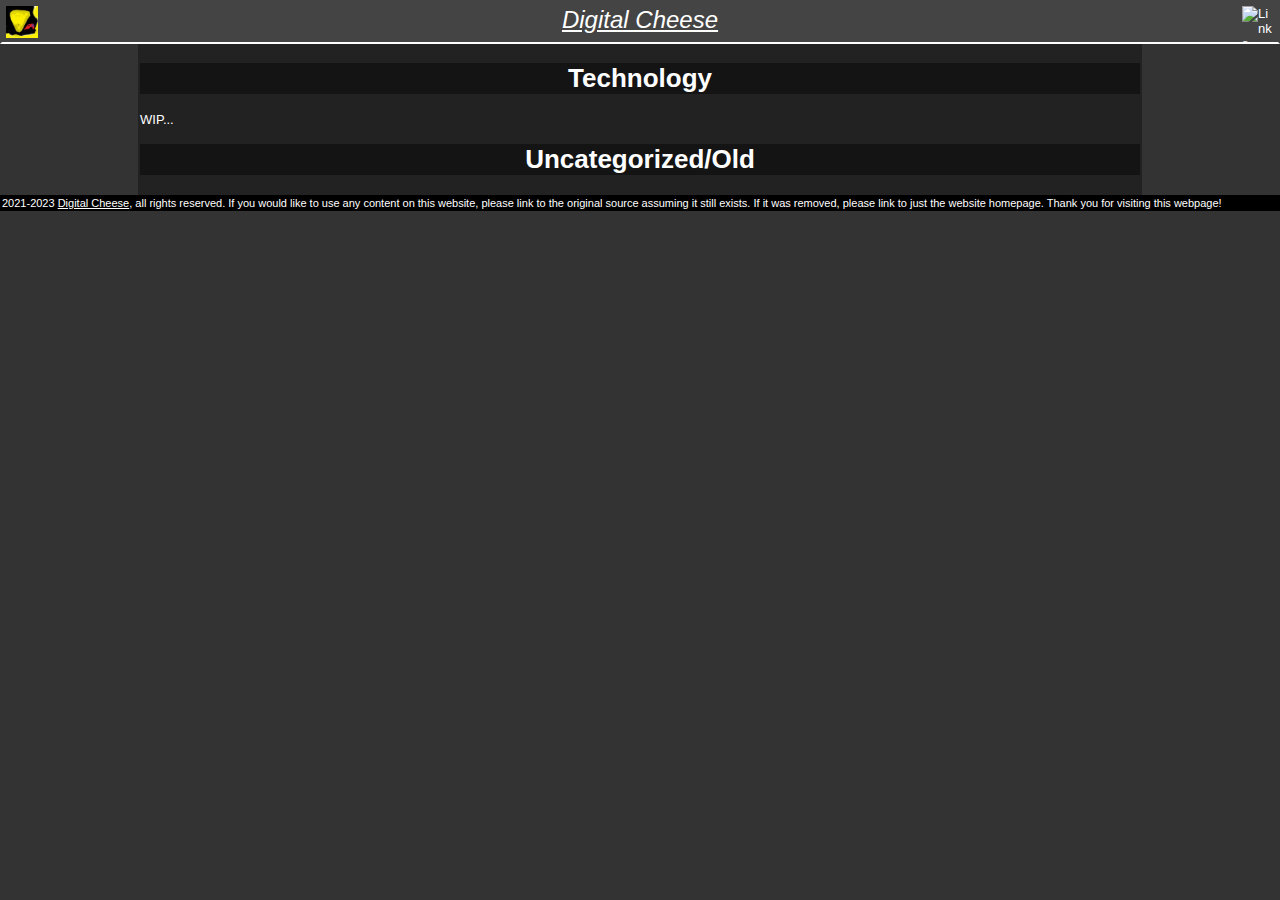
==== index.html @ b85f2d19 "UwwwwwU" ====
<!DOCTYPE html>
<html lang="en-US">
    <head>
        <meta charset="UTF-8">
        <meta property="og:title" content="Digital Cheese's Articles">
        <meta property="og:description" content="Articles I have written all archived on my website. Many of the articles you see here are exclusively released on my website so please check here if you're trying to find something I ended up writing.">
        <meta property="og:image" content="https://archive.digitalcheese.xyz/assets/dc.jpg">
        <meta property="og:image:alt" content="Digital Cheese Profile Picture">
        <meta property="og:url" content="https://archive.digitalcheese.xyz/index.html">
        <meta property="og:card" content="summary">
        <meta name="viewport" content="width=device-width">
        <meta name="author" content="Digital Cheese">
        <meta name="description" content="Articles I have written all archived on my website. Many of the articles you see here are exclusively released on my website so please check here if you're trying to find something I ended up writing.">
        <meta name="keywords" content="Digital Cheese, Analog Cheese, Technology, Gaming, Reviews, Rants, Memes, Sigma">
        <link rel="shortcut icon" href="/assets/dc.ico">
        <link rel="stylesheet" href="/assets/dc.css">
        <script src="/assets/dc.js"></script>
        <title>Digital Cheese's Articles</title>
        <!-- Other Metadata -->
        <meta property="twitter:creator" content="@DigitalCheeseYT">
        <meta property="twitter:site" content="@DigitalCheeseYT">
    </head>
    <body>
        <div class="container">
            <div id="LinkMenu">
                <button onclick="document.getElementById('LinkMenu').style.display = 'none'">EXIT Menu</button>
                <ul><li><a href="https://digtialcheese.xyz/">Homepage</a></li>
                <li><a href="https://digitalcheese.xyz/about.html">About Me</a></li>
                <li><a href="/index.html">Articles</a></li>
                <li><a href="https://status.digitalcheese.xyz/">Statuses</a></li>
                <li><a href="https://archive.digitalcheese.xyz/">Archives</a></li>
                <li><a href="https://videos.digitalcheese.xyz/">Videos</a></li></ul>
                HTTPS is not required for all links, but highly recommended.
            </div>
            <div class="header">
                <div class="logo"><a href="#"><img src="/assets/dc.jpg" alt="Logo" title="Click To Go To The Homepage"></a></div>
                <div class="usrnme"><a href=/index.html>Digital Cheese</a></div>
                <div class="quick-menu"><a onclick="LinkMenu()"><img src="/assets/menu.png" alt="Links" title="Click For The Link Navigation" class="LINK-ICO"></a></div>
            </div>
            <div class="content"><h1>Technology</h1>
                WIP...
                <h1>Uncategorized/Old</h1>
            </div>
            <div class="footer">2021-2023 <a href="https://digitalcheese.xyz/">Digital Cheese</a>, all rights reserved. If you would like to use any content on this website, please link to the original source assuming it still exists. If it was removed, please link to just the website homepage. Thank you for visiting this webpage!
            </div>
        </div>
    </body>
</html>
---- assets/dc.css ----
body {background-color:#333;color:white;font-size:13px;font-family:Arial, Helvetica, sans-serif;word-wrap:break-word;margin:0}
.container {margin:0 auto;}
#LinkMenu {position:absolute;background:#000;max-width:50%;z-index:1;border:1px gold solid;display:none;padding:8px;top:60px;left:20px;width:240px;text-align:center}
.header {background:#444;border:2px solid;border-color:transparent transparent #FFF transparent;overflow:auto;max-height:80px;padding:4px;display:flex}
.content {background:#222;padding:2px;max-width:1000px;margin:0 auto}
.footer {background:#000;font-size:11px;padding:2px;max-width:100%;margin:0 auto}
.status {background:black;padding:4px;margin:auto;border:2px red solid}

#LinkMenu button {background:black;color:white;font-weight:bold}
.logo {flex:1;float:left;max-width:32px;max-height:32px}
.usrnme {flex:2;font-size:24px;text-align:center;font-style:italic;}
.quick-menu {flex:3;float:right;max-width:32px;max-height:32px}
h1 {background-color:rgb(20,20,20);text-align:center;}
a {color:white;}
IMG {max-width:99%;}

ul li {position:relative;left:-15px;}
ul ul {position:relative;left:-30px;}
li::marker {content:url('https://digitalcheese.xyz/Media/li-1.png');}
ul ul li::marker {content:url(https://digitalcheese.xyz/Media/li-2.png);}
ul ul ul li::marker {content:url(https://digitalcheese.xyz/Media/li-3.png);}
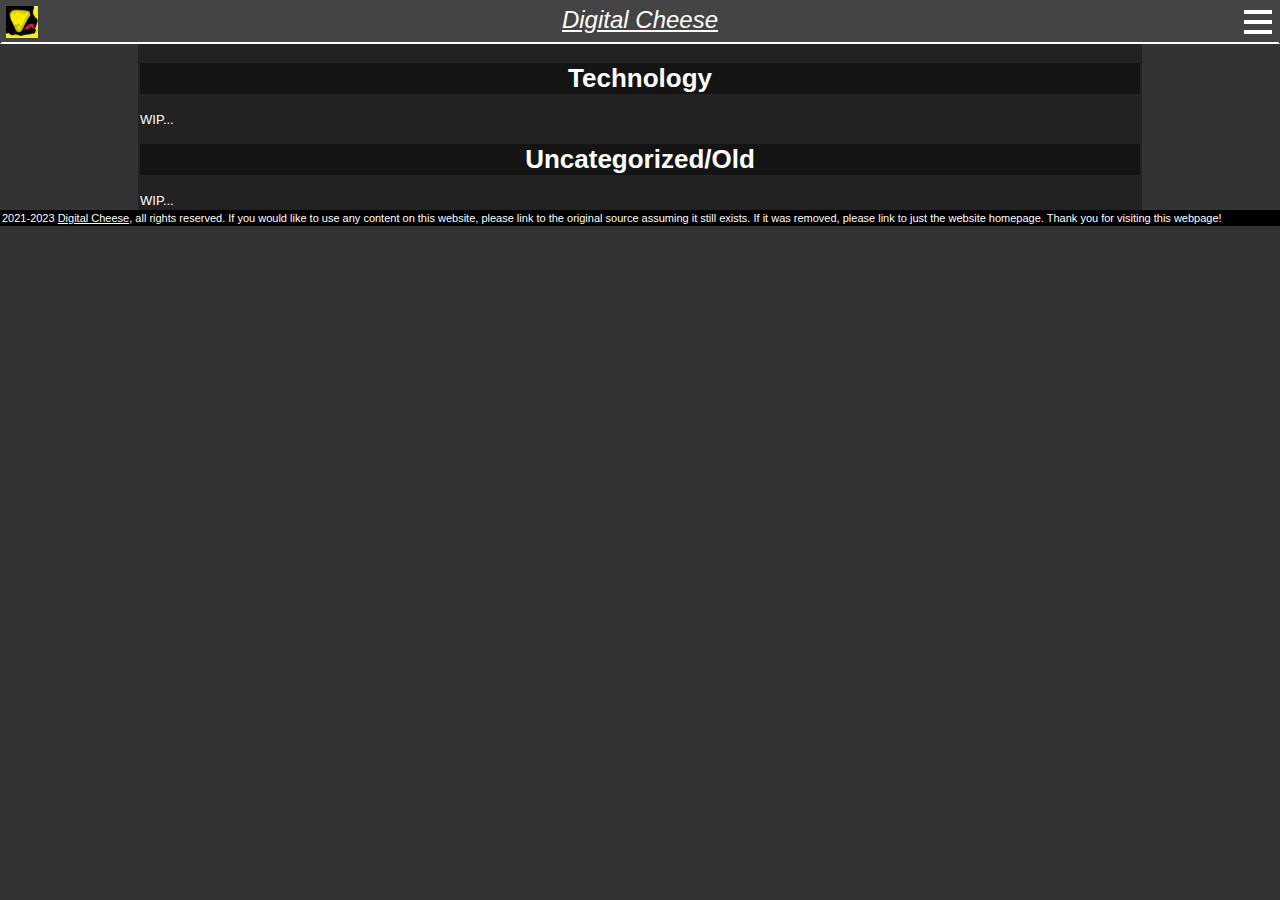
==== commit 8bd04717: "wip site" ====
--- a/index.html
+++ b/index.html
@@ -4,9 +4,9 @@
         <meta charset="UTF-8">
         <meta property="og:title" content="Digital Cheese's Articles">
         <meta property="og:description" content="Articles I have written all archived on my website. Many of the articles you see here are exclusively released on my website so please check here if you're trying to find something I ended up writing.">
-        <meta property="og:image" content="https://archive.digitalcheese.xyz/assets/dc.jpg">
+        <meta property="og:image" content="https://articles.digitalcheese.xyz/assets/dc.jpg">
         <meta property="og:image:alt" content="Digital Cheese Profile Picture">
-        <meta property="og:url" content="https://archive.digitalcheese.xyz/index.html">
+        <meta property="og:url" content="https://articles.digitalcheese.xyz/index.html">
         <meta property="og:card" content="summary">
         <meta name="viewport" content="width=device-width">
         <meta name="author" content="Digital Cheese">
@@ -33,13 +33,14 @@
                 HTTPS is not required for all links, but highly recommended.
             </div>
             <div class="header">
-                <div class="logo"><a href="#"><img src="/assets/dc.jpg" alt="Logo" title="Click To Go To The Homepage"></a></div>
+                <div class="logo"><a href="#"><img src="/assets/dc.jpg" alt="Logo" title="Clear # Links Via Click"></a></div>
                 <div class="usrnme"><a href=/index.html>Digital Cheese</a></div>
                 <div class="quick-menu"><a onclick="LinkMenu()"><img src="/assets/menu.png" alt="Links" title="Click For The Link Navigation" class="LINK-ICO"></a></div>
             </div>
             <div class="content"><h1>Technology</h1>
                 WIP...
                 <h1>Uncategorized/Old</h1>
+                WIP...
             </div>
             <div class="footer">2021-2023 <a href="https://digitalcheese.xyz/">Digital Cheese</a>, all rights reserved. If you would like to use any content on this website, please link to the original source assuming it still exists. If it was removed, please link to just the website homepage. Thank you for visiting this webpage!
             </div>
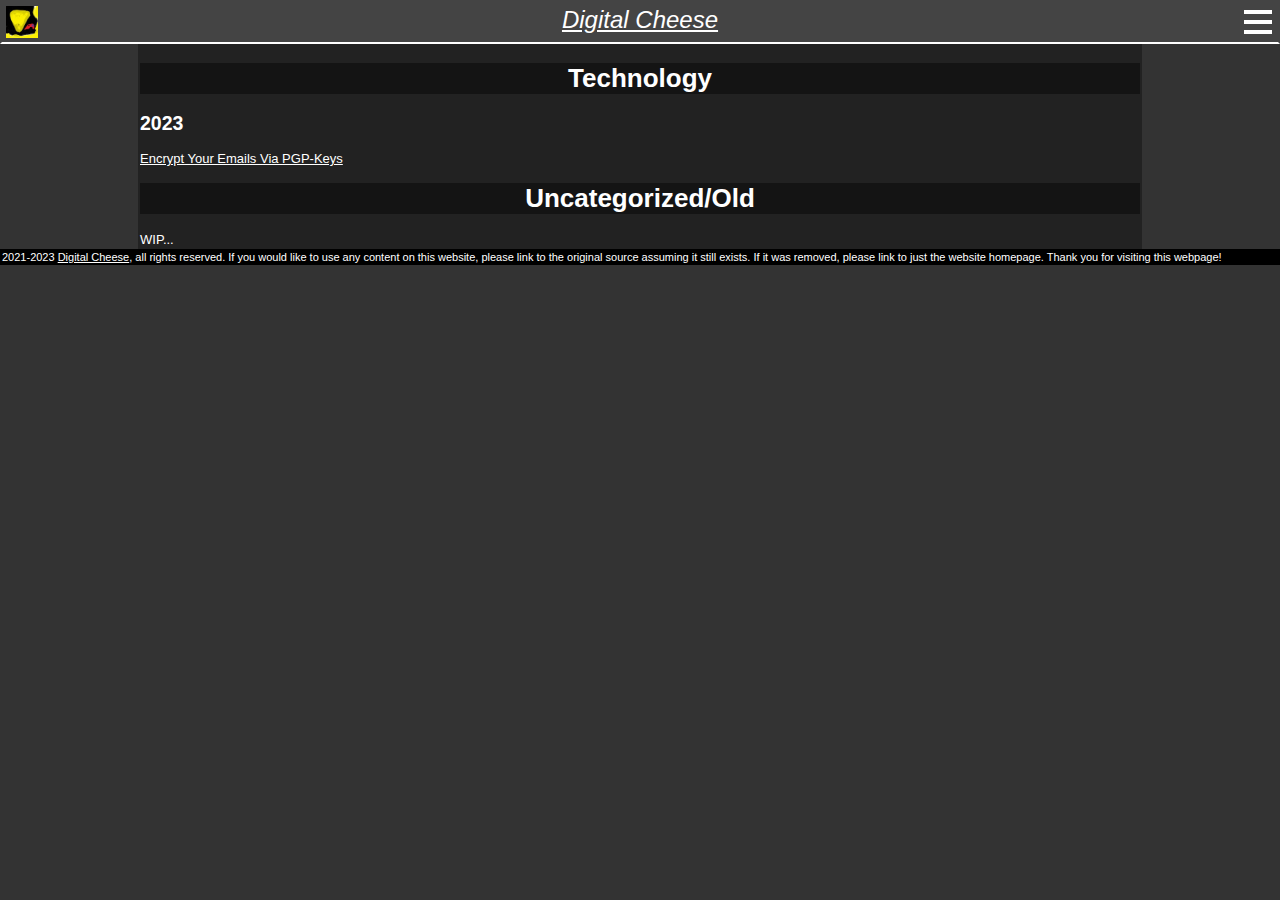
==== commit 223b5fbc: "PGP encryption guide released" ====
--- a/index.html
+++ b/index.html
@@ -38,7 +38,8 @@
                 <div class="quick-menu"><a onclick="LinkMenu()"><img src="/assets/menu.png" alt="Links" title="Click For The Link Navigation" class="LINK-ICO"></a></div>
             </div>
             <div class="content"><h1>Technology</h1>
-                WIP...
+                <h2>2023</h2>
+                <a href="/tech/pgp-emails.html">Encrypt Your Emails Via PGP-Keys</a>
                 <h1>Uncategorized/Old</h1>
                 WIP...
             </div>
--- a/assets/dc.css
+++ b/assets/dc.css
@@ -15,7 +15,4 @@
 IMG {max-width:99%;}
 
 ul li {position:relative;left:-15px;}
-ul ul {position:relative;left:-30px;}
-li::marker {content:url('https://digitalcheese.xyz/Media/li-1.png');}
-ul ul li::marker {content:url(https://digitalcheese.xyz/Media/li-2.png);}
-ul ul ul li::marker {content:url(https://digitalcheese.xyz/Media/li-3.png);}+ul ul {position:relative;left:-30px;}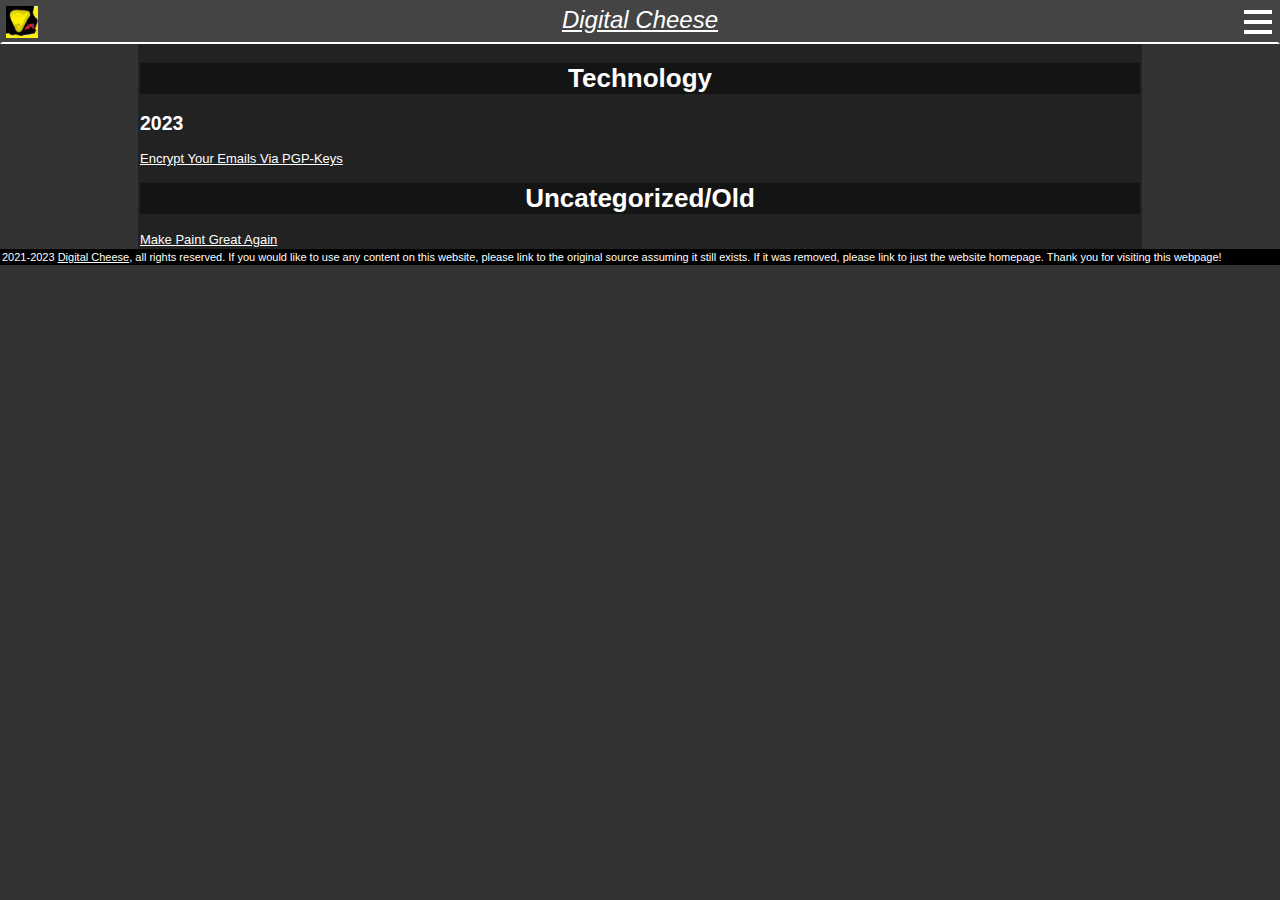
==== commit 6637f96f: "MPGA meta fix" ====
--- a/index.html
+++ b/index.html
@@ -2,6 +2,7 @@
 <html lang="en-US">
     <head>
         <meta charset="UTF-8">
+        <meta property="og:site_name" content="Digital Cheese's Articles">
         <meta property="og:title" content="Digital Cheese's Articles">
         <meta property="og:description" content="Articles I have written all archived on my website. Many of the articles you see here are exclusively released on my website so please check here if you're trying to find something I ended up writing.">
         <meta property="og:image" content="https://articles.digitalcheese.xyz/assets/dc.jpg">
@@ -24,12 +25,13 @@
         <div class="container">
             <div id="LinkMenu">
                 <button onclick="document.getElementById('LinkMenu').style.display = 'none'">EXIT Menu</button>
-                <ul><li><a href="https://digtialcheese.xyz/">Homepage</a></li>
-                <li><a href="https://digitalcheese.xyz/about.html">About Me</a></li>
-                <li><a href="/index.html">Articles</a></li>
+                <ul><li><a href="https://digitalcheese.xyz/">Homepage</a></li>
+                <li><a href="https://articles.digitalcheese.xyz/">Articles</a></li>
                 <li><a href="https://status.digitalcheese.xyz/">Statuses</a></li>
                 <li><a href="https://archive.digitalcheese.xyz/">Archives</a></li>
-                <li><a href="https://videos.digitalcheese.xyz/">Videos</a></li></ul>
+                <li><a href="https://videos.digitalcheese.xyz/">Videos</a></li>
+                <li><a href="https://music.digitalcheese.xyz/">Music</a></li>
+                <li><a href="https://projects.digitalcheese.xyz/">Projects</a></li></ul>
                 HTTPS is not required for all links, but highly recommended.
             </div>
             <div class="header">
@@ -41,7 +43,7 @@
                 <h2>2023</h2>
                 <a href="/tech/pgp-emails.html">Encrypt Your Emails Via PGP-Keys</a>
                 <h1>Uncategorized/Old</h1>
-                WIP...
+                <a href="/misc/makepaintgreatagain.html">Make Paint Great Again</a>
             </div>
             <div class="footer">2021-2023 <a href="https://digitalcheese.xyz/">Digital Cheese</a>, all rights reserved. If you would like to use any content on this website, please link to the original source assuming it still exists. If it was removed, please link to just the website homepage. Thank you for visiting this webpage!
             </div>
--- a/assets/dc.css
+++ b/assets/dc.css
@@ -14,5 +14,7 @@
 a {color:white;}
 IMG {max-width:99%;}
 
+h2[id]:target, h4[id]:target {color:gold;text-decoration:underline;text-underline-offset:4px;}
+
 ul li {position:relative;left:-15px;}
 ul ul {position:relative;left:-30px;}